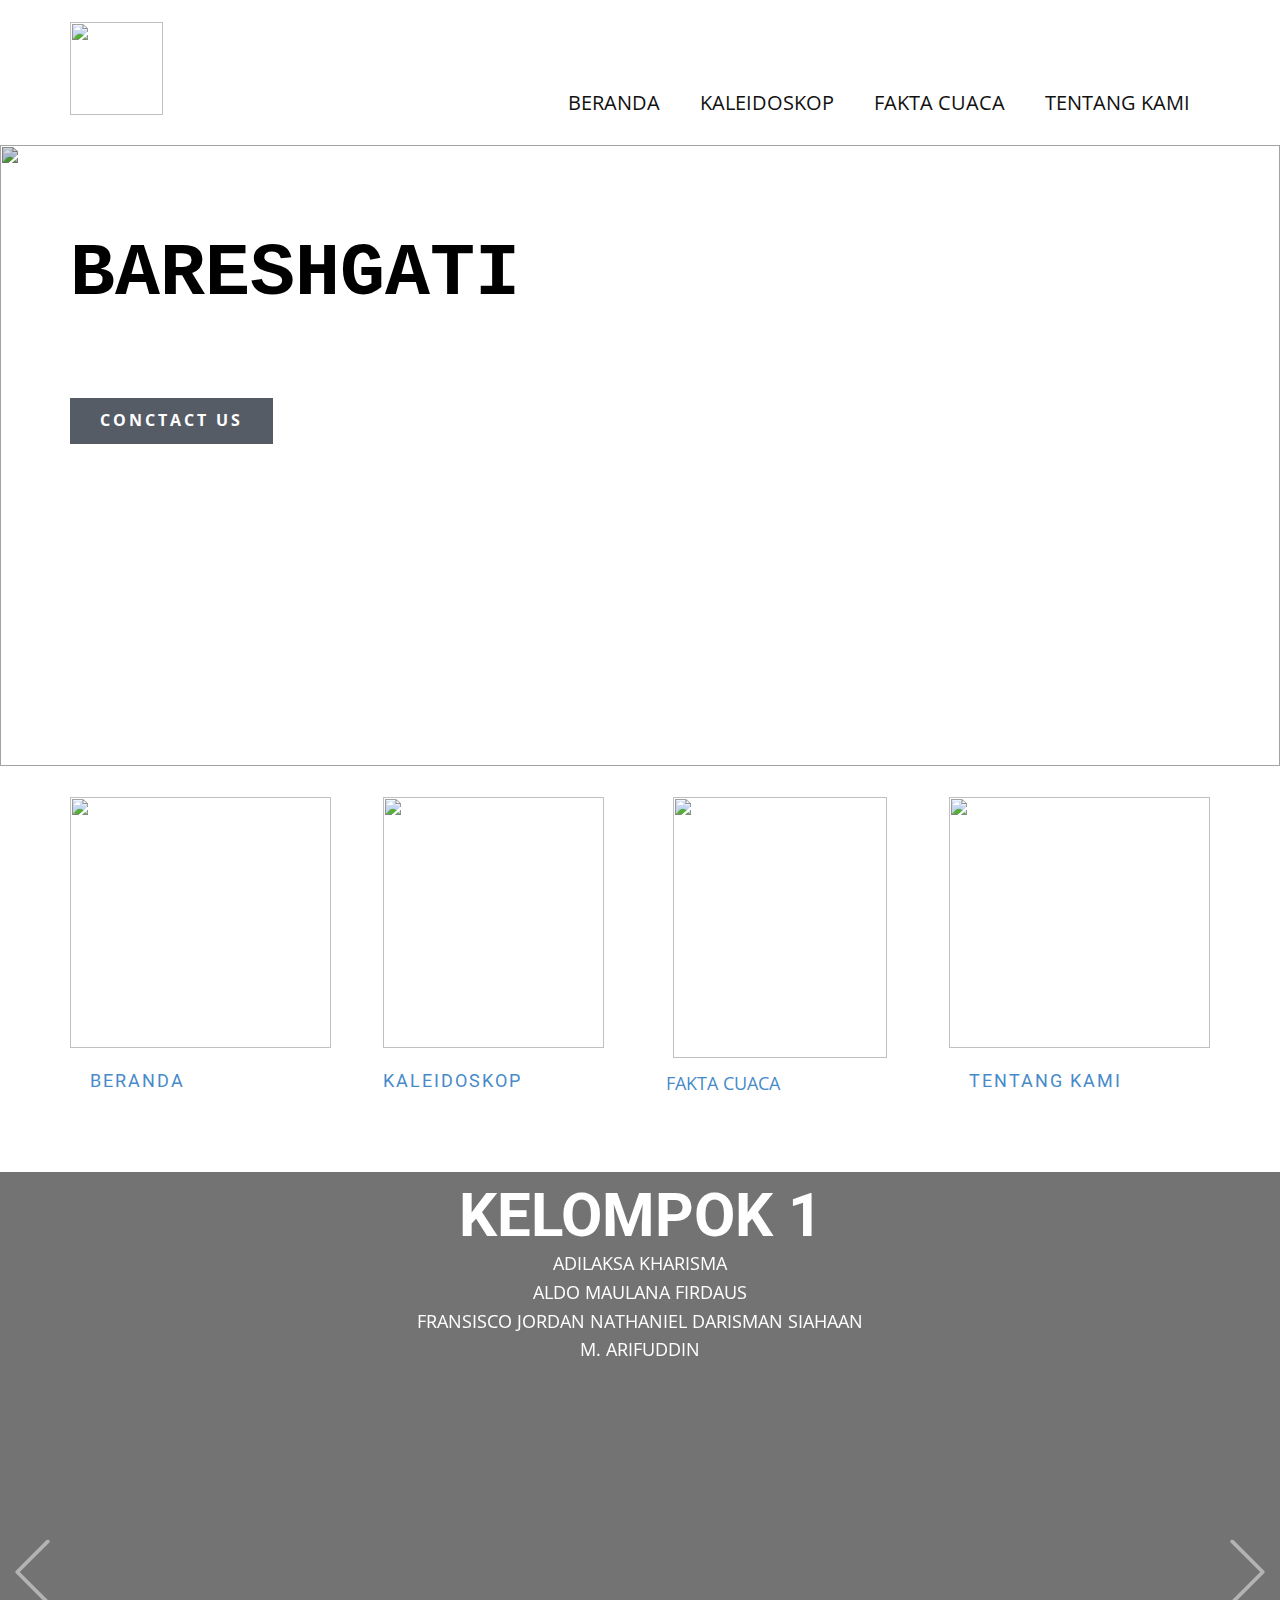
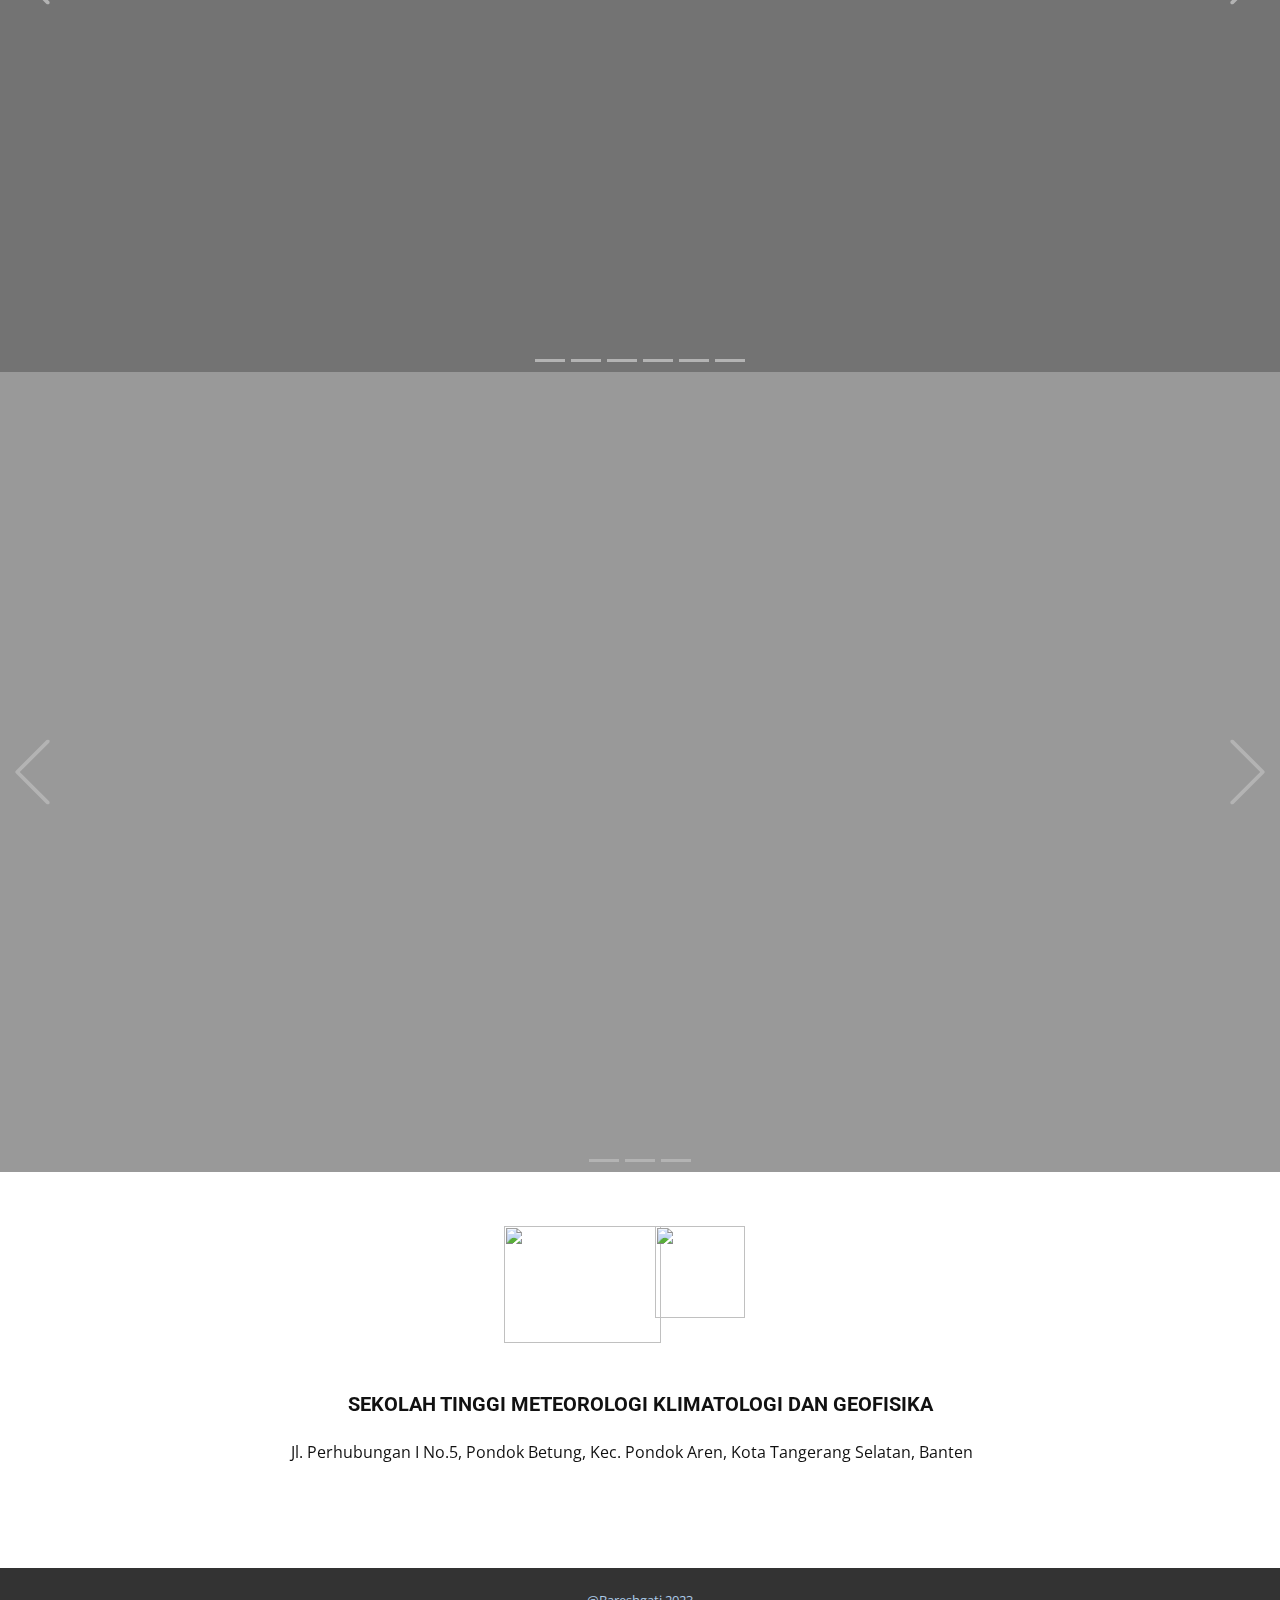
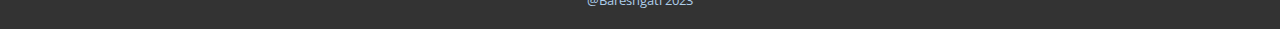
==== METEOROLOGI-2B.html @ a745c2fa "Add files via upload" ====
<!DOCTYPE html>
<html style="font-size: 16px;" lang="en"><head>
    <meta name="viewport" content="width=device-width, initial-scale=1.0">
    <meta charset="utf-8">
    <meta name="keywords" content="Blooms, For Every Occasion">
    <meta name="description" content="">
    <title>METEOROLOGI 2B</title>
    <link rel="stylesheet" href="assets\nicepage.css" media="screen">
<link rel="stylesheet" href="assets\nicepage-site.css" />
<link rel="stylesheet" href="assets\METEOROLOGI-2B.css" />
    <script class="u-script" type="text/javascript" src="assets\jquery-3.5.1.min.js" defer=""></script>
    <script class="u-script" type="text/javascript" src="assets\Bareshgati.js" defer=""></script>
    <link id="u-theme-google-font" rel="stylesheet" href="https://fonts.googleapis.com/css?family=Roboto:100,100i,300,300i,400,400i,500,500i,700,700i,900,900i|Open+Sans:300,300i,400,400i,500,500i,600,600i,700,700i,800,800i">
    <link id="u-page-google-font" rel="stylesheet" href="https://fonts.googleapis.com/css?family=Julee:400">
    
    
    
    
    <script type="application/ld+json">{
		"@context": "http://schema.org",
		"@type": "Organization",
		"name": "",
		"logo": "https://assets.nicepagecdn.com/6a67b4d8/5263142/images/WhatsAppImage2023-06-28at21.29.04.jpg"
}</script>
    <meta name="theme-color" content="#478ac9">
    <meta property="og:title" content="METEOROLOGI 2B">
    <meta property="og:type" content="website">
  </head>
  <body data-home-page="METEOROLOGI-2B.html" data-home-page-title="METEOROLOGI 2B" class="u-body u-xl-mode" data-lang="en"><header class="u-clearfix u-header u-header" id="sec-b9d9"><div class="u-clearfix u-sheet u-valign-middle-lg u-valign-middle-md u-valign-middle-sm u-valign-middle-xl u-sheet-1">
        <a class="u-image u-logo u-image-1" data-image-width="500" data-image-height="500">
          <img src="https://assets.nicepagecdn.com/6a67b4d8/5263142/images/WhatsAppImage2023-06-28at21.29.04.jpg" class="u-logo-image u-logo-image-1">
        </a>
        <nav class="u-menu u-menu-one-level u-offcanvas u-menu-1">
          <div class="menu-collapse" style="font-size: 1.25rem; letter-spacing: 0px;">
            <a class="u-button-style u-custom-left-right-menu-spacing u-custom-padding-bottom u-custom-top-bottom-menu-spacing u-nav-link u-text-active-palette-1-base u-text-hover-palette-2-base" href="#">
              <svg class="u-svg-link" viewBox="0 0 24 24"><use xmlns:xlink="http://www.w3.org/1999/xlink" xlink:href="#menu-hamburger"></use></svg>
              <svg class="u-svg-content" version="1.1" id="menu-hamburger" viewBox="0 0 16 16" x="0px" y="0px" xmlns:xlink="http://www.w3.org/1999/xlink" xmlns="http://www.w3.org/2000/svg"><g><rect y="1" width="16" height="2"></rect><rect y="7" width="16" height="2"></rect><rect y="13" width="16" height="2"></rect>
</g></svg>
            </a>
          </div>
          <div class="u-custom-menu u-nav-container">
            <ul class="u-nav u-unstyled u-nav-1"><li class="u-nav-item"><a class="u-button-style u-nav-link u-text-active-palette-1-base u-text-hover-palette-2-base" href="/" style="padding: 10px 20px;">BERANDA</a>
</li><li class="u-nav-item"><a class="u-button-style u-nav-link u-text-active-palette-1-base u-text-hover-palette-2-base" href="KALEIDOSKOP.html" target="_blank" style="padding: 10px 20px;">KALEIDOSKOP</a>
</li><li class="u-nav-item"><a class="u-button-style u-nav-link u-text-active-palette-1-base u-text-hover-palette-2-base" href="FAKTA-CUACA.html" target="_blank" style="padding: 10px 20px;">FAKTA CUACA</a>
</li><li class="u-nav-item"><a class="u-button-style u-nav-link u-text-active-palette-1-base u-text-hover-palette-2-base" href="TENTANG-KAMI.html" style="padding: 10px 20px;">TENTANG KAMI</a>
</li></ul>
          </div>
          <div class="u-custom-menu u-nav-container-collapse">
            <div class="u-black u-container-style u-inner-container-layout u-opacity u-opacity-95 u-sidenav">
              <div class="u-inner-container-layout u-sidenav-overflow">
                <div class="u-menu-close"></div>
                <ul class="u-align-center u-nav u-popupmenu-items u-unstyled u-nav-2"><li class="u-nav-item"><a class="u-button-style u-nav-link" href="/">BERANDA</a>
</li><li class="u-nav-item"><a class="u-button-style u-nav-link" href="KALEIDOSKOP.html">KALEIDOSKOP</a>
</li><li class="u-nav-item"><a class="u-button-style u-nav-link" href="FAKTA-CUACA.html">FAKTA CUACA</a>
</li><li class="u-nav-item"><a class="u-button-style u-nav-link" href="TENTANG-KAMI.html">TENTANG KAMI</a>
</li></ul>
              </div>
            </div>
            <div class="u-black u-menu-overlay u-opacity u-opacity-70"></div>
          </div>
        </nav>
      </div></header>
    <section class="-lg -sm -xl -xs u-align-center u-clearfix u-white u-section-1" src="" id="carousel_0c9e">
      <img class="u-expanded-width u-image u-image-1" src="https://assets.nicepagecdn.com/6a67b4d8/5263142/images/DSCF8093.JPG" data-image-width="4240" data-image-height="2832">
      <div class="u-align-left u-container-style u-group u-group-1">
        <div class="u-container-layout u-valign-middle u-container-layout-1">
          <h3 class="u-text u-text-body-alt-color u-text-1">METEOROLOGY WITH</h3>
          <h1 class="u-align-left u-custom-font u-font-courier-new u-text u-text-black u-title u-text-2">BARESHGA​TI</h1>
          <h2 class="u-custom-font u-text u-text-body-alt-color u-text-3">Meteorologi 2B '22</h2>
          <a href="https://instagram.com/bareshgati_22?igshid=NGExMmI2YTkyZg==" class="u-border-radius-50 u-btn u-btn-round u-button-style u-hover-palette-3-base u-palette-5-dark-2 u-text-body-alt-color u-btn-1">CONCTACT US</a>
        </div>
      </div>
      <div class="u-clearfix u-gutter-32 u-layout-wrap u-layout-wrap-1">
        <div class="u-layout">
          <div class="u-layout-row">
            <div class="u-border-no-bottom u-border-no-left u-border-no-right u-border-no-top u-container-style u-layout-cell u-left-cell u-size-15 u-white u-layout-cell-1">
              <div class="u-container-layout u-valign-top u-container-layout-2">
                <img class="u-expanded-width u-image u-image-2" src="https://assets.nicepagecdn.com/6a67b4d8/5263142/images/IMG_1111.jpg" data-image-width="3024" data-image-height="4032">
                <h4 class="u-text u-text-palette-2-base u-text-4">
                  <a class="u-active-none u-border-none u-btn u-button-link u-button-style u-hover-none u-none u-text-palette-1-base u-btn-2" href="/">BERANDA</a>
                </h4>
              </div>
            </div>
            <div class="u-container-style u-layout-cell u-size-15 u-white u-layout-cell-2">
              <div class="u-container-layout u-valign-top u-container-layout-3">
                <img class="u-expanded-width u-image u-image-3" src="https://assets.nicepagecdn.com/6a67b4d8/5263142/images/IMG_1142.jpg" data-image-width="3024" data-image-height="4032">
                <h4 class="u-text u-text-palette-2-base u-text-5">
                  <a class="u-active-none u-border-none u-btn u-button-link u-button-style u-hover-none u-none u-text-palette-1-base u-btn-3" href="KALEIDOSKOP.html">KALEIDOSKOP</a>
                </h4>
              </div>
            </div>
            <div class="u-container-style u-layout-cell u-size-15 u-layout-cell-3">
              <div class="u-container-layout u-container-layout-4">
                <img class="u-image u-image-4" src="https://assets.nicepagecdn.com/6a67b4d8/5263142/images/IMG_1123.jpg" data-image-width="3024" data-image-height="4032">
                <a class="u-active-none u-border-none u-btn u-button-link u-button-style u-hover-none u-none u-text-palette-1-base u-btn-4" href="FAKTA-CUACA.html">FAKTA CUACA</a>
              </div>
            </div>
            <div class="u-container-style u-layout-cell u-right-cell u-size-15 u-white u-layout-cell-4">
              <div class="u-container-layout u-container-layout-5">
                <img class="u-expanded-width u-image u-image-5" src="https://assets.nicepagecdn.com/6a67b4d8/5263142/images/IMG_2080.jpg" data-image-width="4032" data-image-height="3024">
                <h4 class="u-text u-text-palette-2-base u-text-6">
                  <a class="u-active-none u-border-none u-btn u-button-link u-button-style u-hover-none u-none u-text-palette-1-base u-btn-5" href="TENTANG-KAMI.html">TENTANG KAMI</a>
                </h4>
              </div>
            </div>
          </div>
        </div>
      </div>
    </section>
    <section class="u-carousel u-slide u-block-e106-1" id="carousel_b990" data-interval="5000" data-u-ride="carousel">
      <ol class="u-absolute-hcenter u-carousel-indicators u-block-e106-2">
        <li data-u-target="#carousel_b990" class="u-active u-grey-30" data-u-slide-to="0"></li>
        <li data-u-target="#carousel_b990" class="u-grey-30" data-u-slide-to="1"></li>
        <li data-u-target="#carousel_b990" class="u-grey-30" data-u-slide-to="2"></li>
        <li data-u-target="#carousel_b990" class="u-grey-30" data-u-slide-to="3"></li>
        <li data-u-target="#carousel_b990" class="u-grey-30" data-u-slide-to="4"></li>
        <li data-u-target="#carousel_b990" class="u-grey-30" data-u-slide-to="5"></li>
      </ol>
      <div class="u-carousel-inner" role="listbox">
        <div class="u-active u-align-center u-carousel-item u-clearfix u-image u-shading u-section-2-1" src="" data-image-width="768" data-image-height="1024">
          <div class="u-clearfix u-sheet u-sheet-1">
            <h1 class="u-text u-text-default u-title u-text-1">KELOMPOK 1</h1>
            <p class="u-large-text u-text u-text-default u-text-variant u-text-2">ADILAKSA KHARISMA<br>ALDO MAULANA FIRDAUS<br>FRANSISCO JORDAN NATHANIEL DARISMAN SIAHAAN<br>M. ARIFUDDIN
            </p>
          </div>
        </div>
        <div class="u-align-center u-carousel-item u-clearfix u-image u-shading u-section-2-2" src="" data-image-width="1600" data-image-height="900">
          <div class="u-clearfix u-sheet u-sheet-1">
            <h1 class="u-text u-text-default u-title u-text-1">KELOMPOK 2</h1>
            <p class="u-large-text u-text u-text-variant u-text-2">DAVID KARUNIA SIANTURI<br>DIDIK KURNIAWAN&nbsp;<br>HELENA YAKU<br>MUHAMMAD NUR HASAN WIRANGI
            </p>
          </div>
        </div>
        <div class="u-align-center u-carousel-item u-clearfix u-image u-shading u-section-2-3" src="" data-image-width="4032" data-image-height="3024">
          <div class="u-clearfix u-sheet u-sheet-1">
            <h1 class="u-text u-text-default-lg u-text-default-md u-text-default-sm u-text-default-xl u-title u-text-1">KELOMPOK 3</h1>
            <p class="u-large-text u-text u-text-default u-text-variant u-text-2">BINSAR HAKIM ARITONANG<br>FARHAN OKTAVIANSYAH HIDAYAT<br>NINING BAIDILA SARI<br>SATRIA MAHAWIRA ADHI PRADANA&nbsp;<br>
            </p>
          </div>
        </div>
        <div class="u-align-center u-carousel-item u-clearfix u-image u-shading u-section-2-4" src="" data-image-width="960" data-image-height="1280">
          <div class="u-clearfix u-sheet u-sheet-1">
            <h1 class="u-text u-text-default u-title u-text-1">KELOMPOK 4</h1>
            <p class="u-large-text u-text u-text-default u-text-variant u-text-2">ARDIA HAFIZH ALZAHRA<br>INTAN BRYLIANA PUTRI<br>BANG OGI RAHMAWAN ADI SAPUTRO<br>RIZKY ADI QOLBUSSALIM
            </p>
          </div>
        </div>
        <div class="u-align-center u-carousel-item u-clearfix u-image u-shading u-section-2-5" src="" data-image-width="1432" data-image-height="805">
          <div class="u-clearfix u-sheet u-sheet-1">
            <h1 class="u-text u-text-default u-title u-text-1">KELOMPOK 5</h1>
            <p class="u-large-text u-text u-text-default u-text-variant u-text-2">KEVIN GILBERT HST HUTAHAEAN<br>MUHIZZADIN ABDUL ADZAN&nbsp;<br>VEIMAS MAHARDHIKA PRAMUJI<br>YUANE ANIKE AIBOY
            </p>
          </div>
        </div>
        <div class="u-align-center u-carousel-item u-clearfix u-image u-shading u-section-2-6" src="" data-image-width="1200" data-image-height="1600">
          <div class="u-clearfix u-sheet u-sheet-1">
            <h1 class="u-text u-text-default u-title u-text-1">KELOMPOK 6</h1>
            <p class="u-large-text u-text u-text-default-lg u-text-default-md u-text-default-sm u-text-default-xl u-text-variant u-text-2">MUHAMMAD FADHILLAH<br>PERTIWI RISKY SETYOWATI<br>RAFLI IQBAL TAUFIQI
            </p>
          </div>
        </div>
      </div>
      <a class="u-absolute-vcenter u-carousel-control u-carousel-control-prev u-text-grey-30 u-block-e106-3" href="#carousel_b990" role="button" data-u-slide="prev">
        <span aria-hidden="true">
          <svg class="u-svg-link" viewBox="0 0 477.175 477.175"><path d="M145.188,238.575l215.5-215.5c5.3-5.3,5.3-13.8,0-19.1s-13.8-5.3-19.1,0l-225.1,225.1c-5.3,5.3-5.3,13.8,0,19.1l225.1,225
                    c2.6,2.6,6.1,4,9.5,4s6.9-1.3,9.5-4c5.3-5.3,5.3-13.8,0-19.1L145.188,238.575z"></path></svg>
        </span>
        <span class="sr-only">Previous</span>
      </a>
      <a class="u-absolute-vcenter u-carousel-control u-carousel-control-next u-text-grey-30 u-block-e106-4" href="#carousel_b990" role="button" data-u-slide="next">
        <span aria-hidden="true">
          <svg class="u-svg-link" viewBox="0 0 477.175 477.175"><path d="M360.731,229.075l-225.1-225.1c-5.3-5.3-13.8-5.3-19.1,0s-5.3,13.8,0,19.1l215.5,215.5l-215.5,215.5
                    c-5.3,5.3-5.3,13.8,0,19.1c2.6,2.6,6.1,4,9.5,4c3.4,0,6.9-1.3,9.5-4l225.1-225.1C365.931,242.875,365.931,234.275,360.731,229.075z"></path></svg>
        </span>
        <span class="sr-only">Next</span>
      </a>
    </section>
    <section class="u-carousel u-slide u-block-2e92-1" id="carousel_90ae" data-interval="5000" data-u-ride="carousel">
      <ol class="u-absolute-hcenter u-carousel-indicators u-block-2e92-2">
        <li data-u-target="#carousel_90ae" class="u-active u-grey-30" data-u-slide-to="0"></li>
        <li data-u-target="#carousel_90ae" class="u-grey-30" data-u-slide-to="1"></li>
        <li data-u-target="#carousel_90ae" class="u-grey-30" data-u-slide-to="2"></li>
      </ol>
      <div class="u-carousel-inner" role="listbox">
        <div class="u-active u-align-center u-carousel-item u-clearfix u-image u-shading u-section-3-1" src="" data-image-width="4032" data-image-height="3024">
          <div class="u-clearfix u-sheet u-sheet-1"></div>
        </div>
        <div class="u-align-center u-carousel-item u-clearfix u-image u-shading u-section-3-2" src="" data-image-width="4032" data-image-height="3024">
          <div class="u-clearfix u-sheet u-sheet-1"></div>
        </div>
        <div class="u-align-center u-carousel-item u-clearfix u-image u-shading u-section-3-3" src="" data-image-width="4032" data-image-height="2268">
          <div class="u-clearfix u-sheet u-sheet-1"></div>
        </div>
      </div>
      <a class="u-absolute-vcenter u-carousel-control u-carousel-control-prev u-text-grey-30 u-block-2e92-3" href="#carousel_90ae" role="button" data-u-slide="prev">
        <span aria-hidden="true">
          <svg class="u-svg-link" viewBox="0 0 477.175 477.175"><path d="M145.188,238.575l215.5-215.5c5.3-5.3,5.3-13.8,0-19.1s-13.8-5.3-19.1,0l-225.1,225.1c-5.3,5.3-5.3,13.8,0,19.1l225.1,225
                    c2.6,2.6,6.1,4,9.5,4s6.9-1.3,9.5-4c5.3-5.3,5.3-13.8,0-19.1L145.188,238.575z"></path></svg>
        </span>
        <span class="sr-only">Previous</span>
      </a>
      <a class="u-absolute-vcenter u-carousel-control u-carousel-control-next u-text-grey-30 u-block-2e92-4" href="#carousel_90ae" role="button" data-u-slide="next">
        <span aria-hidden="true">
          <svg class="u-svg-link" viewBox="0 0 477.175 477.175"><path d="M360.731,229.075l-225.1-225.1c-5.3-5.3-13.8-5.3-19.1,0s-5.3,13.8,0,19.1l215.5,215.5l-215.5,215.5
                    c-5.3,5.3-5.3,13.8,0,19.1c2.6,2.6,6.1,4,9.5,4c3.4,0,6.9-1.3,9.5-4l225.1-225.1C365.931,242.875,365.931,234.275,360.731,229.075z"></path></svg>
        </span>
        <span class="sr-only">Next</span>
      </a>
    </section>
    
    
    <footer class="u-clearfix u-footer u-white" id="sec-0e7c"><div class="u-clearfix u-sheet u-valign-middle-lg u-valign-middle-md u-valign-middle-xl u-sheet-1">
        <div class="u-clearfix u-expanded-width u-gutter-30 u-layout-wrap u-layout-wrap-1">
          <div class="u-gutter-0 u-layout">
            <div class="u-layout-row">
              <div class="u-align-center-sm u-align-center-xs u-align-left-md u-align-left-xl u-container-style u-layout-cell u-left-cell u-size-30 u-layout-cell-1">
                <div class="u-container-layout u-container-layout-1">
                  <a class="u-image u-logo u-image-1" data-image-width="432" data-image-height="324">
                    <img src="https://assets.nicepagecdn.com/6a67b4d8/5263142/images/WhatsAppImage2023-05-28at14.40.03.jpg" class="u-logo-image u-logo-image-1">
                  </a><!--position-->
                  <div data-position="" class="u-expanded-width-xs u-position u-position-1"><!--block-->
                    <div class="u-block">
                      <div class="u-block-container u-clearfix"><!--block_header-->
                        <h5 class="u-align-center u-block-header u-text u-text-1"><!--block_header_content-->SEKOLAH TINGGI METEOROLOGI KLIMATOLOGI DAN GEOFISIKA<br>
                          <br><!--/block_header_content-->
                        </h5><!--/block_header--><!--block_content-->
                        <div class="u-align-center-lg u-align-center-md u-align-center-sm u-align-center-xs u-block-content u-text"><!--block_content_content--> Jl. Perhubungan I No.5, Pondok Betung, Kec. Pondok Aren, Kota Tangerang Selatan, Banten<!--/block_content_content--></div><!--/block_content-->
                      </div>
                    </div><!--/block-->
                  </div><!--/position-->
                </div>
              </div>
              <div class="u-align-center-sm u-align-right-md u-container-style u-layout-cell u-size-30 u-layout-cell-2">
                <div class="u-container-layout u-container-layout-2">
                  <a class="u-image u-logo u-image-2" data-image-width="1536" data-image-height="1536">
                    <img src="https://assets.nicepagecdn.com/6a67b4d8/5263142/images/logo-stmkg-1536x1536.jpg" class="u-logo-image u-logo-image-2">
                  </a>
                </div>
              </div>
            </div>
          </div>
        </div>
      </div></footer>
    <section class="u-backlink u-clearfix u-grey-80">
      <a class="u-text">
        <span>@Bareshgati 2023</span>
      </a>
    </section>
  
</body></html>
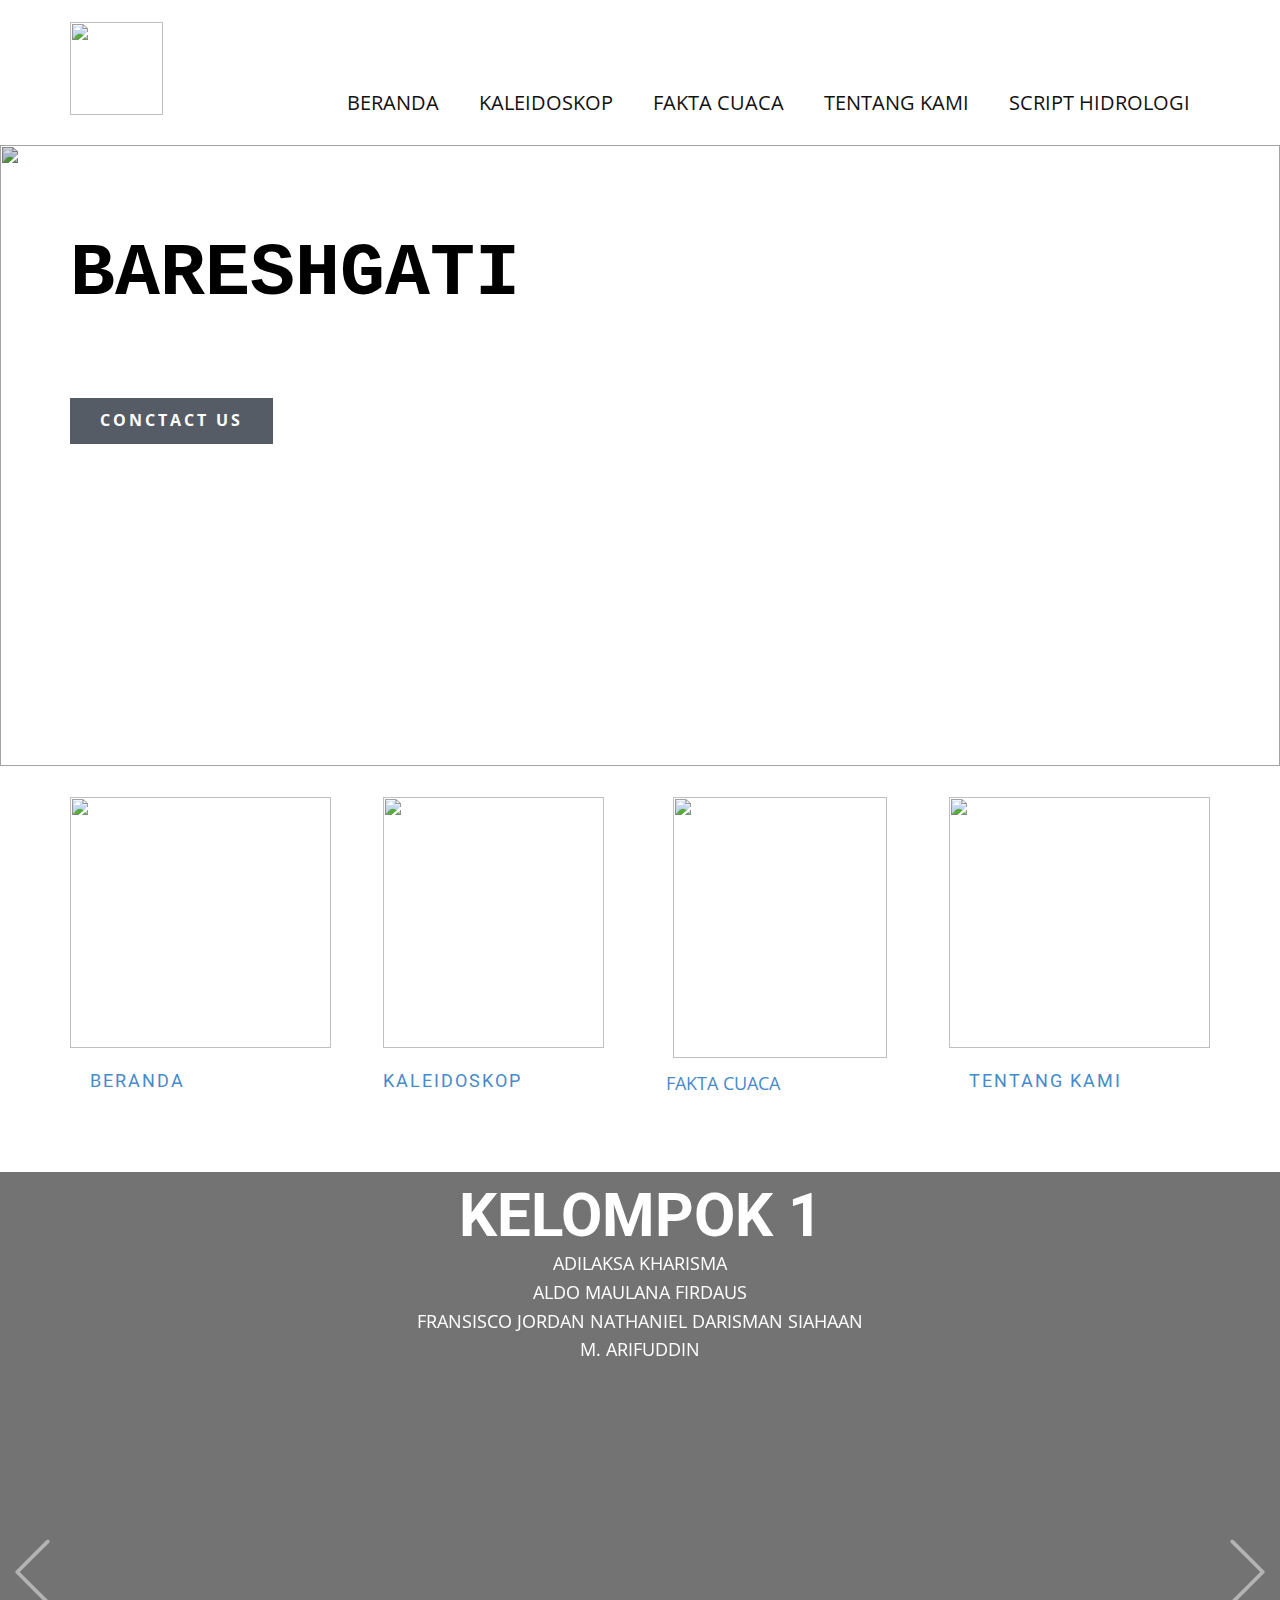
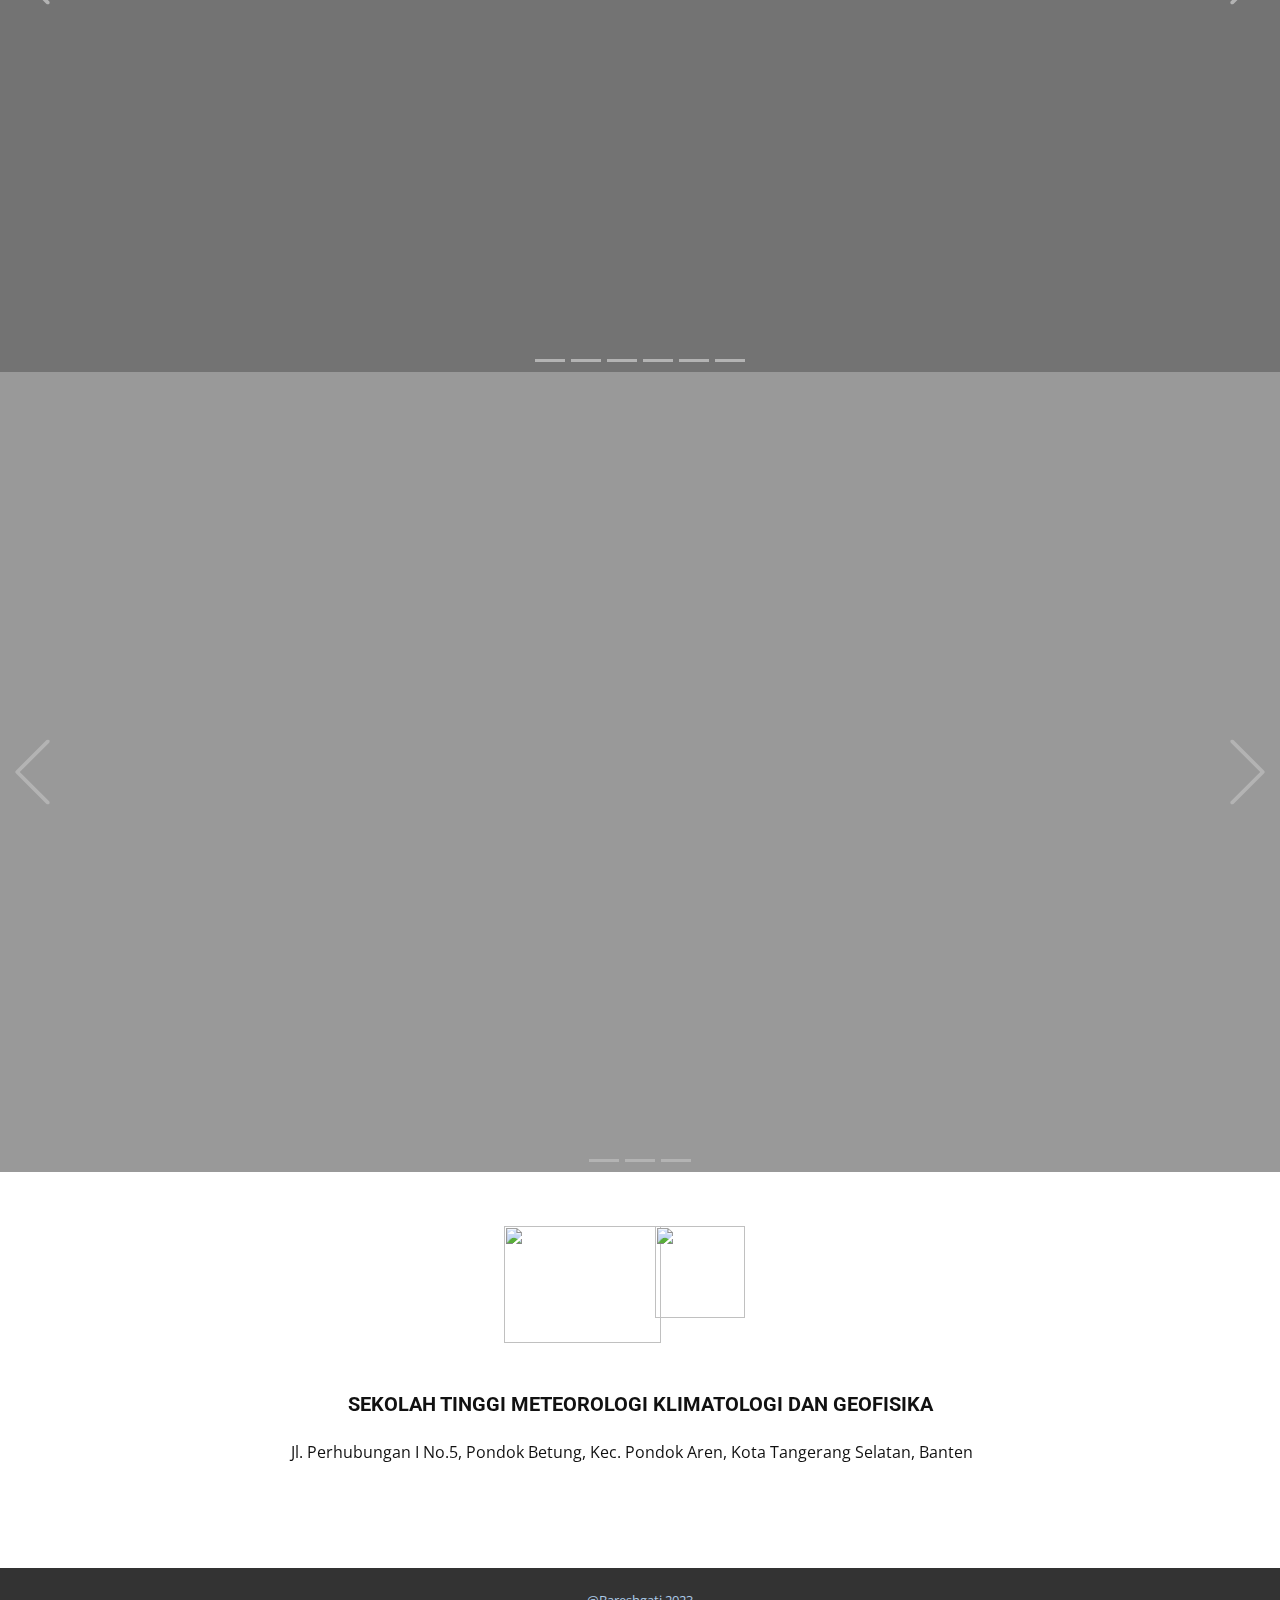
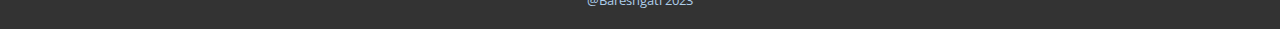
==== commit 8108a9c9: "Update METEOROLOGI-2B.html" ====
--- a/METEOROLOGI-2B.html
+++ b/METEOROLOGI-2B.html
@@ -8,6 +8,16 @@
     <link rel="stylesheet" href="assets\nicepage.css" media="screen">
 <link rel="stylesheet" href="assets\nicepage-site.css" />
 <link rel="stylesheet" href="assets\METEOROLOGI-2B.css" />
+    <script>
+        function openColabWithPassword() {
+            var password = prompt("Enter the password:");
+            if (password === "bareshgati2023") {
+                window.location.href = "https://colab.research.google.com/drive/1BYCsJZddzVD1F0qRAslJQwqCtO5h2692?usp=sharing";
+            } else {
+                alert("Incorrect password. Try again.");
+            }
+        }
+    </script>
     <script class="u-script" type="text/javascript" src="assets\jquery-3.5.1.min.js" defer=""></script>
     <script class="u-script" type="text/javascript" src="assets\Bareshgati.js" defer=""></script>
     <link id="u-theme-google-font" rel="stylesheet" href="https://fonts.googleapis.com/css?family=Roboto:100,100i,300,300i,400,400i,500,500i,700,700i,900,900i|Open+Sans:300,300i,400,400i,500,500i,600,600i,700,700i,800,800i">
@@ -43,6 +53,7 @@
 </li><li class="u-nav-item"><a class="u-button-style u-nav-link u-text-active-palette-1-base u-text-hover-palette-2-base" href="KALEIDOSKOP.html" target="_blank" style="padding: 10px 20px;">KALEIDOSKOP</a>
 </li><li class="u-nav-item"><a class="u-button-style u-nav-link u-text-active-palette-1-base u-text-hover-palette-2-base" href="FAKTA-CUACA.html" target="_blank" style="padding: 10px 20px;">FAKTA CUACA</a>
 </li><li class="u-nav-item"><a class="u-button-style u-nav-link u-text-active-palette-1-base u-text-hover-palette-2-base" href="TENTANG-KAMI.html" style="padding: 10px 20px;">TENTANG KAMI</a>
+</li><li class="u-nav-item"><a class="u-button-style u-nav-link u-text-active-palette-1-base u-text-hover-palette-2-base" href="javascript:void(0);" onclick="openColabWithPassword()" style="padding: 10px 20px;">SCRIPT HIDROLOGI</a>
 </li></ul>
           </div>
           <div class="u-custom-menu u-nav-container-collapse">
@@ -53,6 +64,7 @@
 </li><li class="u-nav-item"><a class="u-button-style u-nav-link" href="KALEIDOSKOP.html">KALEIDOSKOP</a>
 </li><li class="u-nav-item"><a class="u-button-style u-nav-link" href="FAKTA-CUACA.html">FAKTA CUACA</a>
 </li><li class="u-nav-item"><a class="u-button-style u-nav-link" href="TENTANG-KAMI.html">TENTANG KAMI</a>
+</li><li class="u-nav-item"><a class="u-button-style u-nav-link" href="javascript:void(0);" onclick="openColabWithPassword()">SCRIPT HIDROLOGI</a>
 </li></ul>
               </div>
             </div>
@@ -242,9 +254,9 @@
         </div>
       </div></footer>
     <section class="u-backlink u-clearfix u-grey-80">
-      <a class="u-text">
+    <a class="u-text" href="javascript:void(0);" onclick="openColabWithPassword()">
         <span>@Bareshgati 2023</span>
-      </a>
-    </section>
+    </a>
+</section>
   
-</body></html>+</body></html>
